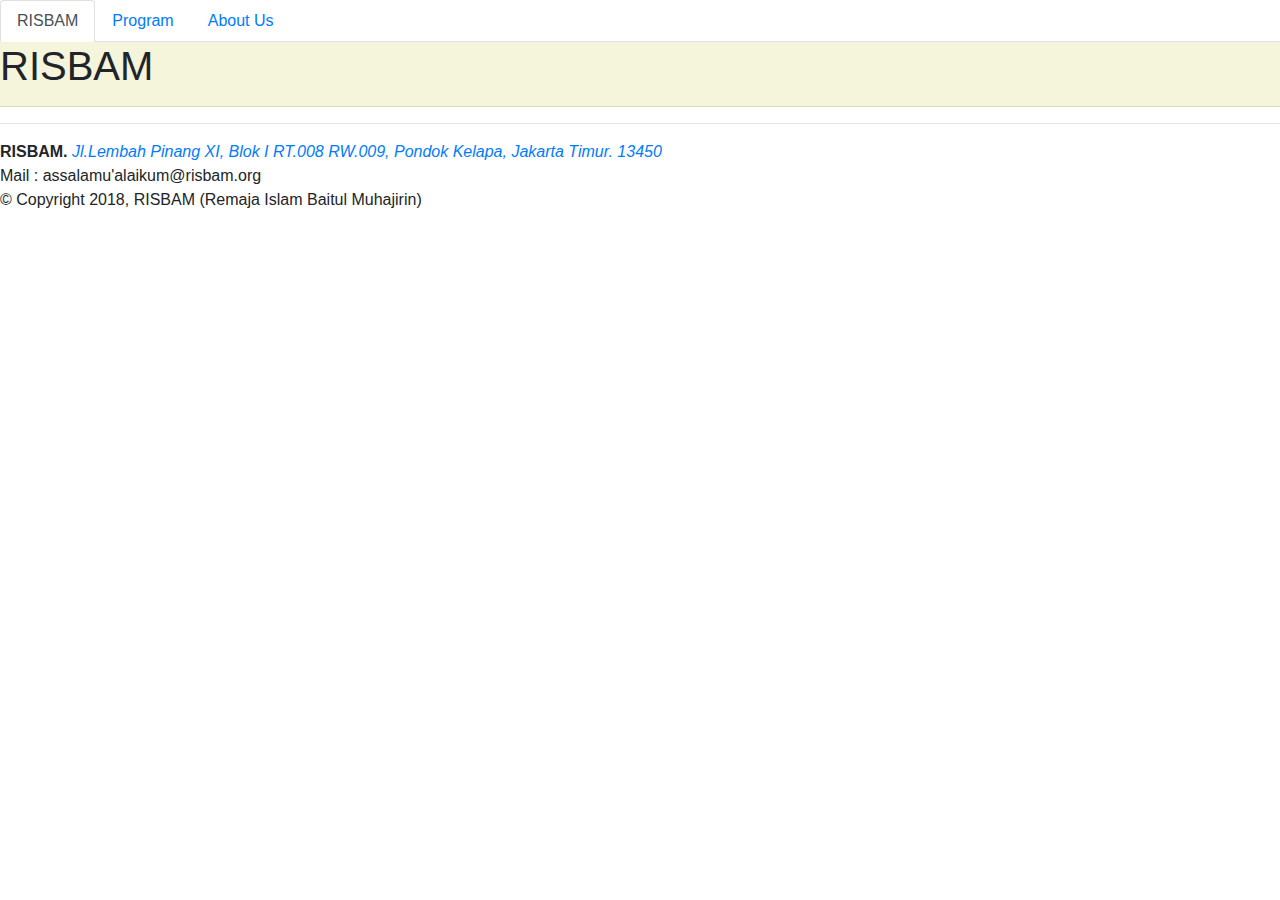
==== index.html @ 62f1be86 "first commit" ====
<!DOCTYPE html>
<html>
    <head>
        <!-- Required meta tags -->
        <meta charset="utf-8">
        <meta name="viewport" content="width=device-width, initial-scale=1, shrink-to-fit=no">

        <title>
            RISBAM | Remaja Islam Baitul Muhajirin
        </title>

        <!-- <link rel="stylesheet" href="https://maxcdn.bootstrapcdn.com/bootstrap/4.0.0/css/bootstrap.min.css" integrity="sha384-Gn5384xqQ1aoWXA+058RXPxPg6fy4IWvTNh0E263XmFcJlSAwiGgFAW/dAiS6JXm" crossorigin="anonymous"> -->
        <link rel="stylesheet" href="bootstrap.min.css">
    </head>
    <body>
        <!-- Nav tabs -->
        <ul class="nav nav-tabs" id="myTab3" role="tablist">
            <li class="nav-item">
            <a class="nav-link active" id="risbam-tab" data-toggle="tab" href="#risbam" role="tab" aria-controls="risbam" aria-selected="true">RISBAM</a>
            </li>
            <li class="nav-item">
            <a class="nav-link" id="program-tab" data-toggle="tab" href="#program" role="tab" aria-controls="program" aria-selected="false">Program</a>
            </li>
            <li class="nav-item">
            <a class="nav-link" id="aboutus-tab" data-toggle="tab" href="#aboutus" role="tab" aria-controls="aboutus" aria-selected="false">About Us</a>
            </li>
        </ul>
        <!-- Body -->
        <div id="divBody" style="background-color:beige">
            <!-- Tab panes -->
            <div class="tab-content">
                <!--  -->
                <div class="tab-pane active" id="risbam" role="tabpanel" aria-labelledby="risbam-tab">
                    <h1>RISBAM</h1>
                </div>
                <!--  -->
                <div class="tab-pane" id="program" role="tabpanel" aria-labelledby="program-tab">
                    <div class="container-fluid">
                            <div class="row">
                                <div class="col-sm-2" style="background-color:aliceblue">
                                    <ul class="nav nav-tabs nav-pills flex-column" role="tablist" aria-orientation="vertical">
                                        <li class="nav-item">
                                            <a class="nav-link active" id="turki-tab" data-toggle="tab" href="#turki" role="tab" aria-controls="turki" aria-selected="true">TURKI</a>
                                        </li>
                                        <li class="nav-item">
                                            <a class="nav-link" id="mekah-tab" data-toggle="tab" href="#mekah" role="tab" aria-controls="mekah" aria-selected="false">MEKAH</a>
                                        </li>
                                        <li class="nav-item">
                                            <a class="nav-link" id="madinah-tab" data-toggle="tab" href="#madinah" role="tab" aria-controls="madinah" aria-selected="false">MADINAH</a>
                                        </li>
                                    </ul>
                                </div>
                                <div class="col-sm-10" style="background-color:beige">
                                    <div class="tab-content">
                                        <div class="tab-pane active" id="turki" role="tabpanel" aria-labelledby="turki-tab">
                                            <h2>TURKI</h2>
                                            <h3>Overview</h3>
                                            <p>TURKI merupakan ...</p>
                                            <h3>Laporan</h3>
                                        </div>
                                        <div class="tab-pane" id="mekah" role="tabpanel" aria-labelledby="mekah-tab">
                                            <h2><strong>MEKAH</strong></h2>
                                            <h3><em>Overview</em></h3>
                                            <p style="text-indent:50px;"><b>MEKAH</b> merupakan program <b>"ME</b>mberi<b>K</b>an sedek<b>AH"</b> bagi anak-anak yatim di Kelurahan Pondok Kelapa, khususnya lingkungan RW 09 dan sekitarnya.
                                            Setiap bulan, akan ada santunan berupa uang masing-masing sebesar <b id="santunanMekah"><!-- value dari mekah.js --></b>. 
                                            Setiap minggunya, akan ada pembinaan bagi mereka yang berumur > 3 tahun untuk diajarkan berbagai macam pelajaran seperti akhlak, kebersihan, doa-doa pendek, surat-surat pendek, dan lainnya.
                                            Selesai pembinaan, diakhiri dengan makan bersama.</p>
                                            <p style="text-indent:50px;">Jika dalam proses pembinaan ditemukan adanya minat belajar yang kuat, maka mereka akan diusahakan untuk disalurkan ke pendidikan formal seperti pesantren.
                                            Dengan demikian, diharapkan mereka akan menjadi anak-anak yang sholih dan sholihah yang kelak dapat berguna bagi keluarga, masyarakat, agama, dan negara.</p>
                                            <hr>

                                            <h3>Tujuan</h3>
                                            <p style="text-indent:50px;">Memuliakan dan menyayangi anak yatim dengan memberikan santunan, pendidikan, serta menyekolahkan bagi mereka yang belum bersekolah di Kelurahan Pondok Kelapa, khususnya anak yatim di lingkungan RW 09 dan sekitarnya.</p>
                                            <hr>
                                            <h3>Landasan</h3>
                                            <h5>Al-Qur'an Surah ...</h5>
                                            <h5>Hadist Riwayat ...</h5>
                                            <hr>

                                            <h3>Daftar Penerima Program MEKAH</h3>
                                            <p style="text-indent:50px;">Program ini sudah berjalan kurang lebih <b id="mekahBerjalanKurangLebih"><!-- value dari mekah.js --></b> dari bulan <b id="mekahBerjalanDariBulan"><!-- value dari mekah.js --></b>.
                                                Alhamdulillah, sampai dengan bulan <b id="mekahSampaiDenganBulan"><!-- value dari mekah.js --></b> ini, penerima sudah berjumlah <b id="totalPPMekah"><!-- value dari mekah.js --></b> anak yatim.</p>
                                            <table id="tblPPMekah" class="table table-light table-striped">
                                                <thead class="thead-dark">
                                                    <!-- list kolom dari mekah.js saat document ready -->
                                                </thead>
                                                <tbody>
                                                    <!-- list data dari mekah.js saat document ready -->
                                                </tbody>
                                            </table>
                                            <hr>
                                            <h3>Daftar Donatur</h3>
                                            <hr>
                                            <h3>Sistem Terpadu</h3>
                                            <h4>Team 1 (Hunter Division)</h4>
                                            <h4>Team 2 (... Division)</h4>
                                            <h4>Team 3 (... Division)</h4>
                                            <hr>
                                            <h3>Laporan</h3>
                                            <h4>Penerimaan</h4>
                                            <p>Filter : Yearly, Monthly, Spesific</p>
                                            <div>
                                                <div>
                                                    <table id="tblPPMekah" class="table table-light table-striped">
                                                        <thead class="thead-dark">
                                                            <tr>
                                                                <th>Tahun</th>
                                                                <th>Total Nominal</th>
                                                                <th></th>
                                                            </th>
                                                        </thead>
                                                        <tbody>
                                                            <tr>
                                                                <td>2017</td>
                                                                <td>Rp. 1923947239</td>
                                                                <td><h5><input type="button" class="btn btn-primary" value="Lihat Detil 2017" data-toggle="collapse" href="#laporanmekah2017" role="button" aria-expanded="false" aria-controls="laporanmekah2017"> </h5></td>
                                                            </tr>
                                                            <!-- list data dari mekah.js saat document ready -->
                                                        </tbody>
                                                    </table>
                                                </div>
                                                <div>
                                                    <div>
                                                            <div id="laporanmekah2017" class="collapse">
                                                                    <div>
                                                                        <table style="padding-left:50px" id="tblPPMekahApril2017" class="table table-light table-striped">
                                                                            <thead class="thead-dark">
                                                                                <tr>
                                                                                    <th>Bulan</th>
                                                                                    <th>Total Nominal</th>
                                                                                    <th></th>
                                                                                </th>
                                                                            </thead>
                                                                            <tbody>
                                                                                <tr>
                                                                                    <td>April</td>
                                                                                    <td>Rp. 1923947239</td>
                                                                                    <td><h5><input type="button" class="btn btn-primary" value="Lihat Detil April" data-toggle="collapse" href="#laporanmekahapril2017" role="button" aria-expanded="false" aria-controls="laporanmekahapril2017"> </h5></td>
                                                                                </tr>
                                                                                <!-- list data dari mekah.js saat document ready -->
                                                                            </tbody>
                                                                        </table>
                    
                                                                        <div id="laporanmekahapril2017" class="collapse">
                                                                            <div>
                                                                                <table id="tblPPMekahApril2017Details" class="table table-light table-striped">
                                                                                    <thead class="thead-dark">
                                                                                        <tr>
                                                                                            <th>Tanggal</th>
                                                                                            <th>Nama Donatur</th>
                                                                                            <th>Bulan</th>
                                                                                            <th>Nominal</th>
                                                                                        </th>
                                                                                    </thead>
                                                                                    <tbody>
                                                                                        <tr>
                                                                                            <td>14-04-2017</td>
                                                                                            <td>Marina</td>
                                                                                            <td>Juli</td>
                                                                                            <td>Rp. 192399</td>
                                                                                        </tr>
                                                                                        <tr>
                                                                                            <td>13-04-2017</td>
                                                                                            <td>Hj. Hetty</td>
                                                                                            <td>Juli</td>
                                                                                            <td>Rp. 192399</td>
                                                                                            
                                                                                        </tr>
                                                                                        <!-- list data dari mekah.js saat document ready -->
                                                                                    </tbody>
                                                                                </table>
                                                                            </div>
                                                                            
                                                                        </div>
                                                                    </div>
                                                    </div>
                                                        
                                                    </div>
                                                </div>
                                            </div>
                                        </div>
                                        <div class="tab-pane" id="madinah" role="tabpanel" aria-labelledby="madinah-tab">
                                            <h2>MADINAH</h2>
                                            <h3>Overview</h3>
                                            <p>MADINAH merupakan ...</p>
                                            <h3>Daftar Penerima Program MADINAH</h3>
                                            <table class="table">
                                                <thead>
                                                    <tr>
                                                        <td>No</td>
                                                        <td>Nama</td>
                                                    </tr>
                                                </thead>
                                                <tbody>
                                                    <tr>
                                                        <td>1</td>
                                                        <td>Panji</td>
                                                    </tr>
                                                </tbody>
                                            </table>
                                            <h3>Laporan</h3>
                                            <h2>Penerimaan</h2>
                                        </div>
                                    </div>
                                </div>
                            </div>
                        </div>
                </div>
                <!--  -->
                <div class="tab-pane" id="aboutus" role="tabpanel" aria-labelledby="aboutus-tab">
                    <h1>About Us</h1>
                    <h2>Visi</h2>
                    <h2>Misi</h2>
                </div>
            </div>
            <hr>
        </div>
        <hr>
        <!-- Footer -->
        <div id="divFooter">
            <address>
                <strong>RISBAM. </strong> <a href="https://goo.gl/maps/aQ6sgmJMDys" target="_blank"><i>Jl.Lembah Pinang XI, Blok I RT.008 RW.009, Pondok Kelapa, Jakarta Timur. 13450</i></a> 
                <br>
                Mail : assalamu'alaikum@risbam.org
                <br>
                &#169 Copyright 2018, RISBAM (Remaja Islam Baitul Muhajirin)
            </address>
            
        </div>
        
        <!-- Optional JavaScript -->
    <!-- jQuery first, then Popper.js, then Bootstrap JS -->
    <!-- <script src="https://code.jquery.com/jquery-3.2.1.slim.min.js" integrity="sha384-KJ3o2DKtIkvYIK3UENzmM7KCkRr/rE9/Qpg6aAZGJwFDMVNA/GpGFF93hXpG5KkN" crossorigin="anonymous"></script> -->
    <!-- <script src="https://cdnjs.cloudflare.com/ajax/libs/popper.js/1.12.9/umd/popper.min.js" integrity="sha384-ApNbgh9B+Y1QKtv3Rn7W3mgPxhU9K/ScQsAP7hUibX39j7fakFPskvXusvfa0b4Q" crossorigin="anonymous"></script> -->
    <!-- <script src="https://maxcdn.bootstrapcdn.com/bootstrap/4.0.0/js/bootstrap.min.js" integrity="sha384-JZR6Spejh4U02d8jOt6vLEHfe/JQGiRRSQQxSfFWpi1MquVdAyjUar5+76PVCmYl" crossorigin="anonymous"></script>  -->
    
    
    <script type="text/javascript" src="jquery-slim.min.js"></script>
    <script type="text/javascript" src="popper.min.js"></script>
    <script type="text/javascript" src="bootstrap.min.js"></script>

    <script type="text/javascript" src="commons.js"></script>
    <script type="text/javascript" src="mekah.js"></script>
    
    </body>
</html>
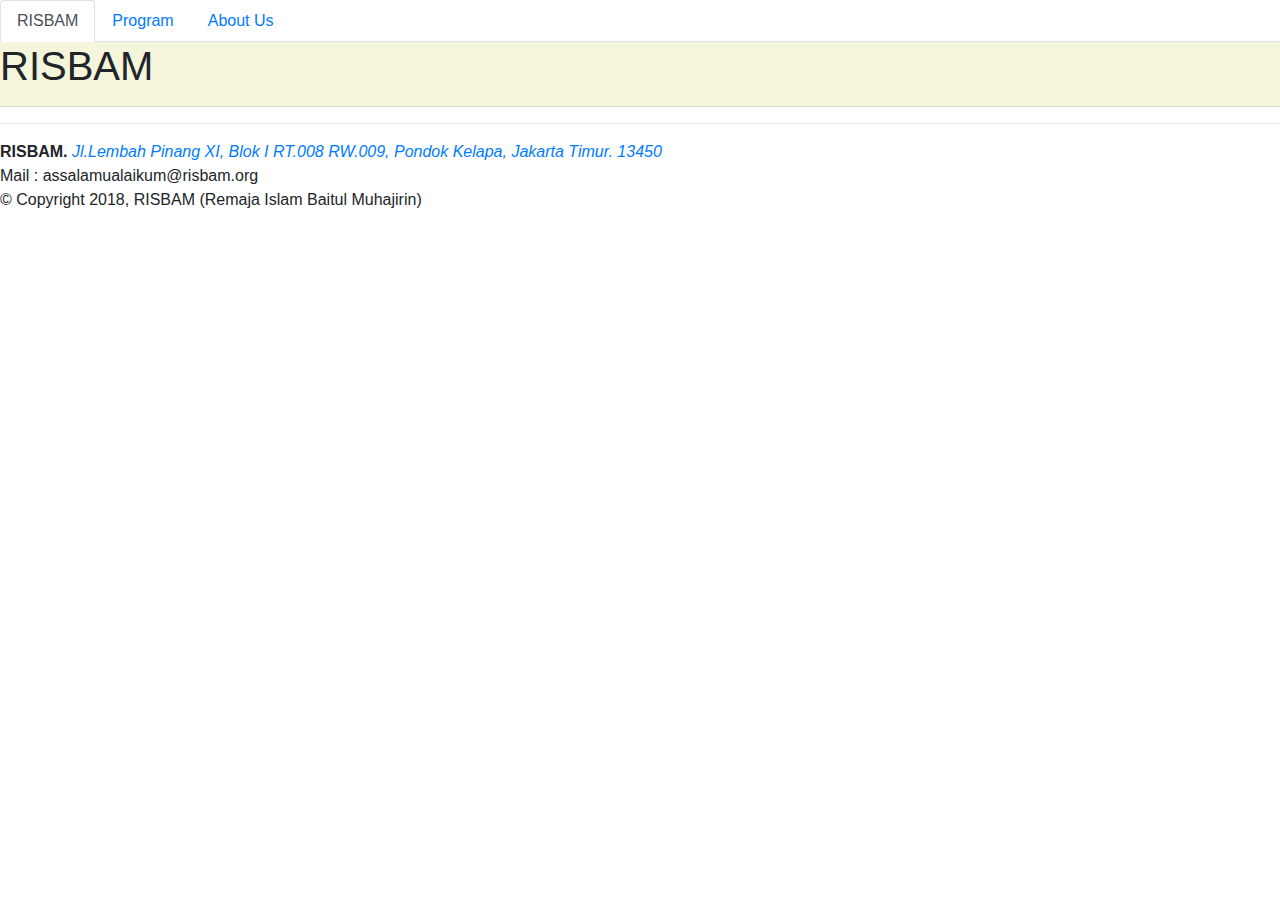
==== commit 4d21a4f7: "mekah_update_laporanPenerimaan" ====
--- a/index.html
+++ b/index.html
@@ -9,8 +9,16 @@
             RISBAM | Remaja Islam Baitul Muhajirin
         </title>
 
+        <script type="text/javascript" src="jquery-slim.min.js"></script>
+        <script type="text/javascript" src="popper.min.js"></script>
+        <script type="text/javascript" src="bootstrap.min.js"></script>
+    
+        <script type="text/javascript" src="commons.js"></script>
+        <script type="text/javascript" src="mekah.js"></script>
+
         <!-- <link rel="stylesheet" href="https://maxcdn.bootstrapcdn.com/bootstrap/4.0.0/css/bootstrap.min.css" integrity="sha384-Gn5384xqQ1aoWXA+058RXPxPg6fy4IWvTNh0E263XmFcJlSAwiGgFAW/dAiS6JXm" crossorigin="anonymous"> -->
         <link rel="stylesheet" href="bootstrap.min.css">
+        <link rel="stylesheet" href="commons.css">
     </head>
     <body>
         <!-- Nav tabs -->
@@ -39,48 +47,52 @@
                             <div class="row">
                                 <div class="col-sm-2" style="background-color:aliceblue">
                                     <ul class="nav nav-tabs nav-pills flex-column" role="tablist" aria-orientation="vertical">
+                                        <!-- <li class="nav-item">
+                                            <a class="nav-link active" id="turki-tab" data-toggle="tab" href="#turki" role="tab" aria-controls="turki" aria-selected="true">TURKI</a>
+                                        </li> -->
                                         <li class="nav-item">
-                                            <a class="nav-link active" id="turki-tab" data-toggle="tab" href="#turki" role="tab" aria-controls="turki" aria-selected="true">TURKI</a>
+                                            <a class="nav-link active" id="mekah-tab" data-toggle="tab" href="#mekah" role="tab" aria-controls="mekah" aria-selected="false">MEKAH</a>
                                         </li>
-                                        <li class="nav-item">
-                                            <a class="nav-link" id="mekah-tab" data-toggle="tab" href="#mekah" role="tab" aria-controls="mekah" aria-selected="false">MEKAH</a>
-                                        </li>
-                                        <li class="nav-item">
+                                        <!-- <li class="nav-item">
                                             <a class="nav-link" id="madinah-tab" data-toggle="tab" href="#madinah" role="tab" aria-controls="madinah" aria-selected="false">MADINAH</a>
-                                        </li>
+                                        </li> -->
                                     </ul>
                                 </div>
                                 <div class="col-sm-10" style="background-color:beige">
                                     <div class="tab-content">
-                                        <div class="tab-pane active" id="turki" role="tabpanel" aria-labelledby="turki-tab">
+                                        <!-- <div class="tab-pane active" id="turki" role="tabpanel" aria-labelledby="turki-tab">
                                             <h2>TURKI</h2>
                                             <h3>Overview</h3>
                                             <p>TURKI merupakan ...</p>
                                             <h3>Laporan</h3>
-                                        </div>
-                                        <div class="tab-pane" id="mekah" role="tabpanel" aria-labelledby="mekah-tab">
+                                        </div> -->
+                                        <div class="tab-pane active" id="mekah" role="tabpanel" aria-labelledby="mekah-tab">
                                             <h2><strong>MEKAH</strong></h2>
                                             <h3><em>Overview</em></h3>
-                                            <p style="text-indent:50px;"><b>MEKAH</b> merupakan program <b>"ME</b>mberi<b>K</b>an sedek<b>AH"</b> bagi anak-anak yatim di Kelurahan Pondok Kelapa, khususnya lingkungan RW 09 dan sekitarnya.
+                                            <p><b>MEKAH</b> merupakan program <b>"ME</b>mberikan sede<b>KAH"</b> bagi anak-anak yatim di Kelurahan Pondok Kelapa, khususnya lingkungan RW 09 dan sekitarnya.
                                             Setiap bulan, akan ada santunan berupa uang masing-masing sebesar <b id="santunanMekah"><!-- value dari mekah.js --></b>. 
-                                            Setiap minggunya, akan ada pembinaan bagi mereka yang berumur > 3 tahun untuk diajarkan berbagai macam pelajaran seperti akhlak, kebersihan, doa-doa pendek, surat-surat pendek, dan lainnya.
+                                            Setiap minggunya, akan ada pembinaan bagi mereka yang berumur lebih dari 3 tahun untuk diajarkan berbagai macam pelajaran seperti akhlak, kebersihan, doa-doa pendek, surat-surat pendek, dan lainnya.
                                             Selesai pembinaan, diakhiri dengan makan bersama.</p>
-                                            <p style="text-indent:50px;">Jika dalam proses pembinaan ditemukan adanya minat belajar yang kuat, maka mereka akan diusahakan untuk disalurkan ke pendidikan formal seperti pesantren.
+                                            <p>Jika dalam proses pembinaan ditemukan adanya minat belajar yang kuat, maka mereka akan diusahakan untuk disalurkan ke pendidikan formal seperti pesantren.
                                             Dengan demikian, diharapkan mereka akan menjadi anak-anak yang sholih dan sholihah yang kelak dapat berguna bagi keluarga, masyarakat, agama, dan negara.</p>
                                             <hr>
 
                                             <h3>Tujuan</h3>
-                                            <p style="text-indent:50px;">Memuliakan dan menyayangi anak yatim dengan memberikan santunan, pendidikan, serta menyekolahkan bagi mereka yang belum bersekolah di Kelurahan Pondok Kelapa, khususnya anak yatim di lingkungan RW 09 dan sekitarnya.</p>
+                                            <p>Memuliakan dan menyayangi anak yatim dengan memberikan santunan, pendidikan, serta menyekolahkan bagi mereka yang belum bersekolah di Kelurahan Pondok Kelapa, khususnya anak yatim di lingkungan RW 09 dan sekitarnya.</p>
                                             <hr>
                                             <h3>Landasan</h3>
-                                            <h5>Al-Qur'an Surah ...</h5>
-                                            <h5>Hadist Riwayat ...</h5>
+                                            <p>
+                                                Al-Mujadilah (58) : 12 yang berbunyi <q>Wahai orang-orang yang beriman! Apabila kamu mengadakan pembicaraan khusus dengan Rasul, 
+                                                hendaklah kamu mengeluarkan sedekah (kepada orang miskin) sebelum (melakukan) pembicaraan itu. 
+                                                Yang demikian itu lebih baik bagimu dan lebih bersih. Tetapi jika kamu tidak memperoleh (yang akan disedekahkan) maka sungguh, 
+                                                Allah Maha Pengampun, Maha Penyayang.</q>
+                                            </p>
                                             <hr>
 
                                             <h3>Daftar Penerima Program MEKAH</h3>
-                                            <p style="text-indent:50px;">Program ini sudah berjalan kurang lebih <b id="mekahBerjalanKurangLebih"><!-- value dari mekah.js --></b> dari bulan <b id="mekahBerjalanDariBulan"><!-- value dari mekah.js --></b>.
+                                            <p>Program ini sudah berjalan kurang lebih <b id="mekahBerjalanKurangLebih"><!-- value dari mekah.js --></b> dari bulan <b id="mekahBerjalanDariBulan"><!-- value dari mekah.js --></b>.
                                                 Alhamdulillah, sampai dengan bulan <b id="mekahSampaiDenganBulan"><!-- value dari mekah.js --></b> ini, penerima sudah berjumlah <b id="totalPPMekah"><!-- value dari mekah.js --></b> anak yatim.</p>
-                                            <table id="tblPPMekah" class="table table-light table-striped">
+                                            <table id="tblPPMekah" class="table table-light table-striped table-sm">
                                                 <thead class="thead-dark">
                                                     <!-- list kolom dari mekah.js saat document ready -->
                                                 </thead>
@@ -90,18 +102,33 @@
                                             </table>
                                             <hr>
                                             <h3>Daftar Donatur</h3>
-                                            <hr>
+                                            <table id="tblDaftarDonatur" class="table table-light table-striped table-sm">
+                                                <thead class="thead-dark">
+                                                    <!-- list kolom dari mekah.js saat document ready -->
+                                                </thead>
+                                                <tbody>
+                                                    <!-- list data dari mekah.js saat document ready -->
+                                                </tbody>
+                                            </table>
+                                            <!-- <hr>
                                             <h3>Sistem Terpadu</h3>
                                             <h4>Team 1 (Hunter Division)</h4>
                                             <h4>Team 2 (... Division)</h4>
-                                            <h4>Team 3 (... Division)</h4>
-                                            <hr>
-                                            <h3>Laporan</h3>
-                                            <h4>Penerimaan</h4>
-                                            <p>Filter : Yearly, Monthly, Spesific</p>
-                                            <div>
+                                            <h4>Team 3 (... Division)</h4> -->
+                                            <hr>
+                                            <h3>Laporan Penerimaan</h3>
+                                            <table id="tblLaporanPenerimaan" class="table table-light table-striped table-sm">
+                                                <thead class="thead-dark">
+
+                                                </thead>
+                                                <tbody>
+
+                                                </tbody>
+                                            </table>
+
+                                            <!-- <div>
                                                 <div>
-                                                    <table id="tblPPMekah" class="table table-light table-striped">
+                                                    <table id="tblPPMekah" class="table table-light table-striped table-sm">
                                                         <thead class="thead-dark">
                                                             <tr>
                                                                 <th>Tahun</th>
@@ -115,7 +142,6 @@
                                                                 <td>Rp. 1923947239</td>
                                                                 <td><h5><input type="button" class="btn btn-primary" value="Lihat Detil 2017" data-toggle="collapse" href="#laporanmekah2017" role="button" aria-expanded="false" aria-controls="laporanmekah2017"> </h5></td>
                                                             </tr>
-                                                            <!-- list data dari mekah.js saat document ready -->
                                                         </tbody>
                                                     </table>
                                                 </div>
@@ -137,7 +163,6 @@
                                                                                     <td>Rp. 1923947239</td>
                                                                                     <td><h5><input type="button" class="btn btn-primary" value="Lihat Detil April" data-toggle="collapse" href="#laporanmekahapril2017" role="button" aria-expanded="false" aria-controls="laporanmekahapril2017"> </h5></td>
                                                                                 </tr>
-                                                                                <!-- list data dari mekah.js saat document ready -->
                                                                             </tbody>
                                                                         </table>
                     
@@ -148,25 +173,21 @@
                                                                                         <tr>
                                                                                             <th>Tanggal</th>
                                                                                             <th>Nama Donatur</th>
-                                                                                            <th>Bulan</th>
                                                                                             <th>Nominal</th>
                                                                                         </th>
                                                                                     </thead>
                                                                                     <tbody>
                                                                                         <tr>
-                                                                                            <td>14-04-2017</td>
+                                                                                            <td style="font-size:2vw;">14-04-2017</td>
                                                                                             <td>Marina</td>
-                                                                                            <td>Juli</td>
                                                                                             <td>Rp. 192399</td>
                                                                                         </tr>
                                                                                         <tr>
                                                                                             <td>13-04-2017</td>
                                                                                             <td>Hj. Hetty</td>
-                                                                                            <td>Juli</td>
                                                                                             <td>Rp. 192399</td>
                                                                                             
                                                                                         </tr>
-                                                                                        <!-- list data dari mekah.js saat document ready -->
                                                                                     </tbody>
                                                                                 </table>
                                                                             </div>
@@ -177,7 +198,7 @@
                                                         
                                                     </div>
                                                 </div>
-                                            </div>
+                                            </div> -->
                                         </div>
                                         <div class="tab-pane" id="madinah" role="tabpanel" aria-labelledby="madinah-tab">
                                             <h2>MADINAH</h2>
@@ -221,7 +242,7 @@
             <address>
                 <strong>RISBAM. </strong> <a href="https://goo.gl/maps/aQ6sgmJMDys" target="_blank"><i>Jl.Lembah Pinang XI, Blok I RT.008 RW.009, Pondok Kelapa, Jakarta Timur. 13450</i></a> 
                 <br>
-                Mail : assalamu'alaikum@risbam.org
+                Mail : assalamualaikum@risbam.org
                 <br>
                 &#169 Copyright 2018, RISBAM (Remaja Islam Baitul Muhajirin)
             </address>
@@ -235,12 +256,7 @@
     <!-- <script src="https://maxcdn.bootstrapcdn.com/bootstrap/4.0.0/js/bootstrap.min.js" integrity="sha384-JZR6Spejh4U02d8jOt6vLEHfe/JQGiRRSQQxSfFWpi1MquVdAyjUar5+76PVCmYl" crossorigin="anonymous"></script>  -->
     
     
-    <script type="text/javascript" src="jquery-slim.min.js"></script>
-    <script type="text/javascript" src="popper.min.js"></script>
-    <script type="text/javascript" src="bootstrap.min.js"></script>
-
-    <script type="text/javascript" src="commons.js"></script>
-    <script type="text/javascript" src="mekah.js"></script>
+    
     
     </body>
 </html>--- a/commons.css
+++ b/commons.css
@@ -0,0 +1,27 @@
+p {
+    text-indent:30px;
+    text-align:justify;
+}
+
+/* https://stackoverflow.com/questions/15649244/responsive-font-size */
+@media screen and (max-width:767px) {
+    /* body {
+        background-color:blue;
+    } */
+
+    h2 {
+        font-size:4.2vw;
+    }
+    h3 {
+        font-size:3.65vw;
+    }
+    p {
+        font-size:2vw;
+    }
+    table thead tr th {
+        font-size:2vw;
+    }
+    table tbody tr td {
+        font-size:2vw;
+    }
+}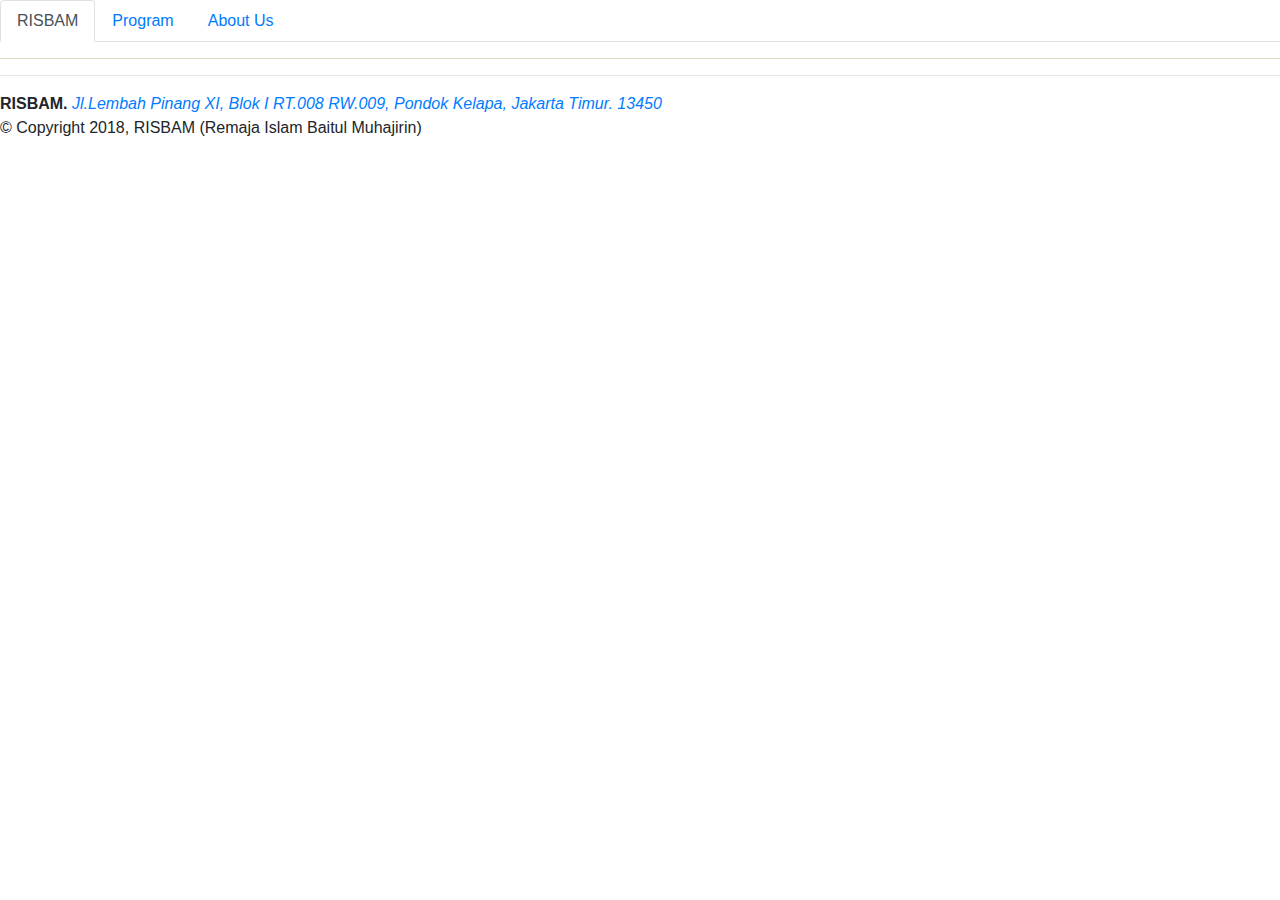
==== commit 7b749602: "update contact us whatsapp" ====
--- a/index.html
+++ b/index.html
@@ -9,6 +9,8 @@
             RISBAM | Remaja Islam Baitul Muhajirin
         </title>
 
+        
+        <script type="text/javascript" src="jquery-1.9.1.min.js"></script>
         <script type="text/javascript" src="jquery-slim.min.js"></script>
         <script type="text/javascript" src="popper.min.js"></script>
         <script type="text/javascript" src="bootstrap.min.js"></script>
@@ -39,7 +41,8 @@
             <div class="tab-content">
                 <!--  -->
                 <div class="tab-pane active" id="risbam" role="tabpanel" aria-labelledby="risbam-tab">
-                    <h1>RISBAM</h1>
+                    <!-- <h2>RISBAM</h2> -->
+                    <!-- <h4>Remaja Islam Baitul Muhajirin</h4> -->
                 </div>
                 <!--  -->
                 <div class="tab-pane" id="program" role="tabpanel" aria-labelledby="program-tab">
@@ -101,7 +104,7 @@
                                                 </tbody>
                                             </table>
                                             <hr>
-                                            <h3>Daftar Donatur</h3>
+                                            <h3>Daftar Donatur</h3> <input type="button" value="Share" onclick="Share()"/>
                                             <table id="tblDaftarDonatur" class="table table-light table-striped table-sm">
                                                 <thead class="thead-dark">
                                                     <!-- list kolom dari mekah.js saat document ready -->
@@ -229,9 +232,20 @@
                 </div>
                 <!--  -->
                 <div class="tab-pane" id="aboutus" role="tabpanel" aria-labelledby="aboutus-tab">
-                    <h1>About Us</h1>
-                    <h2>Visi</h2>
-                    <h2>Misi</h2>
+                    <!-- <h2>About Us</h2> -->
+                    <!-- <h2>Visi</h2>
+                    <h2>Misi</h2> -->
+                    <h4>Contact Us</h4>
+                    <ul>
+                        <li>
+                            Whats App : <a href="https://api.whatsapp.com/send?phone=628979452670">Budi Fajri (08979452670)</a>
+                        </li>
+                        <li>
+                            e-mail : assalamualaikum@risbam.org
+                        </li>
+                    </ul>
+                    <p></p>
+                    <p></p>
                 </div>
             </div>
             <hr>
@@ -239,10 +253,9 @@
         <hr>
         <!-- Footer -->
         <div id="divFooter">
+            
             <address>
                 <strong>RISBAM. </strong> <a href="https://goo.gl/maps/aQ6sgmJMDys" target="_blank"><i>Jl.Lembah Pinang XI, Blok I RT.008 RW.009, Pondok Kelapa, Jakarta Timur. 13450</i></a> 
-                <br>
-                Mail : assalamualaikum@risbam.org
                 <br>
                 &#169 Copyright 2018, RISBAM (Remaja Islam Baitul Muhajirin)
             </address>
